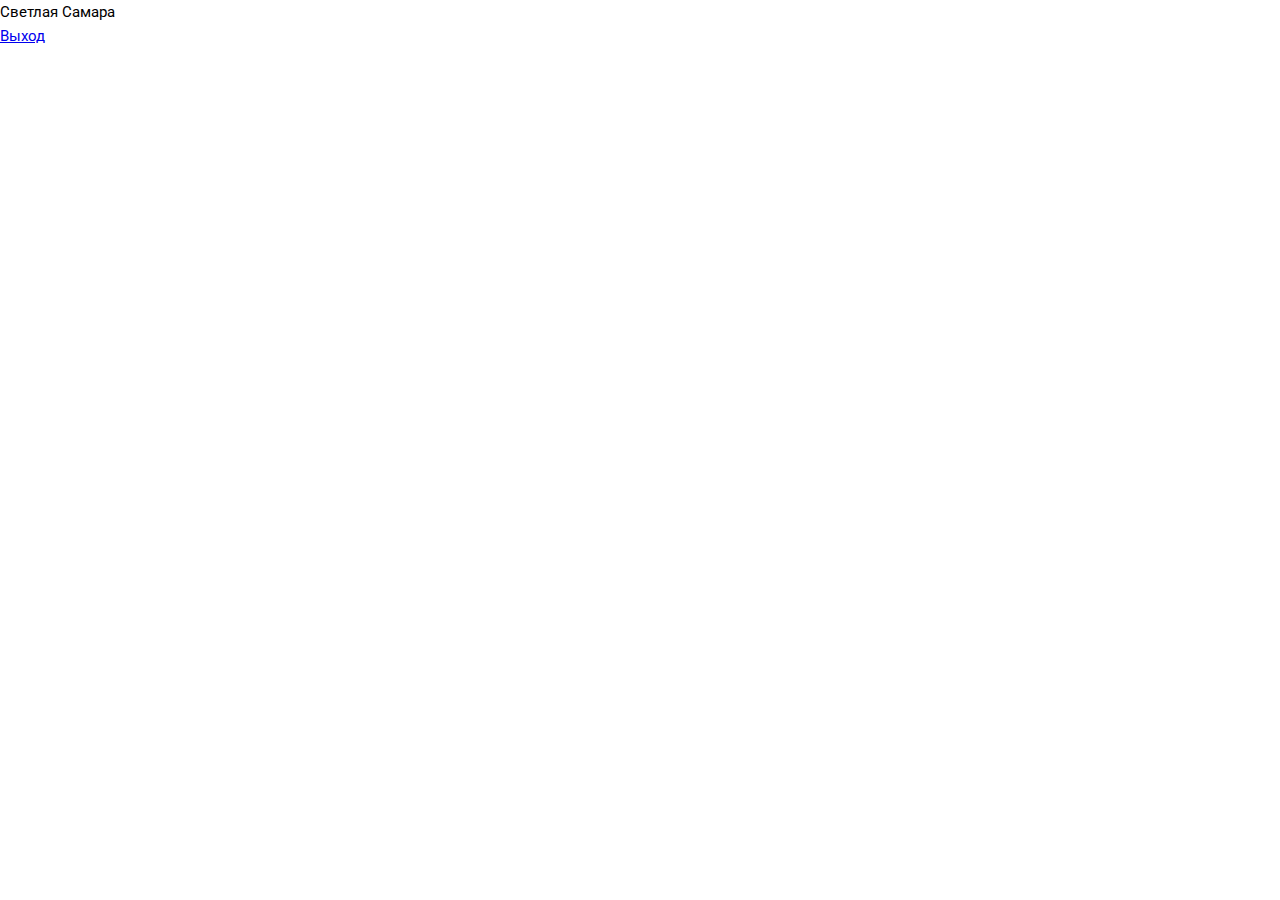
==== admin.html @ 789ba585 "Add files via upload" ====
<!DOCTYPE html>
<html lang="en">
<head>
    <meta charset="UTF-8">
    <link rel="stylesheet" href="css\admin.css">
    <link rel="preconnect" href="https://fonts.googleapis.com">
    <link rel="preconnect" href="https://fonts.gstatic.com" crossorigin>
    <link href="https://fonts.googleapis.com/css2?family=Roboto:wght@500&display=swap" rel="stylesheet">
    <meta http-equiv="X-UA-Compatible" content="IE=edge">
    <meta name="viewport" content="width=device-width, initial-scale=1.0">
    <title>admin</title>
</head>
<body>
    <header class="header">
        <div class="container">
            <div class="header__inner">
                <div class="header__logo">Светлая Самара</div>

                <nav class="nav">
                    <a class="nav__link" href="#">Выход</a>
                </nav>
            </div>

            <section class="section">
                <div class="container">

                </div>
            </section>

        </div>
    </header>
    
</body>
</html>
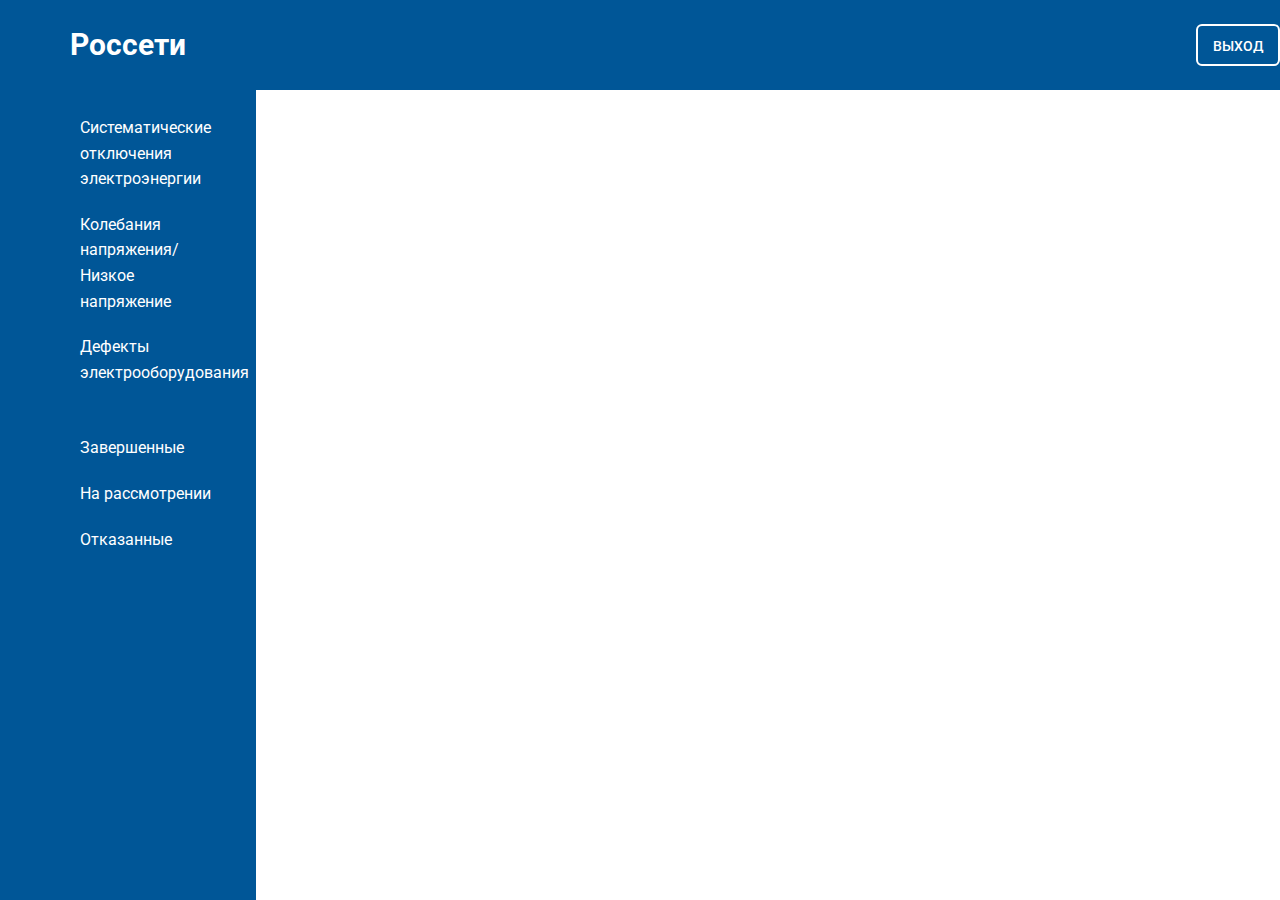
==== commit 6f7ee0d2: "Add files via upload" ====
--- a/admin.html
+++ b/admin.html
@@ -11,24 +11,39 @@
     <title>admin</title>
 </head>
 <body>
-    <header class="header">
+   <!-- <header class="header">
         <div class="container">
             <div class="header__inner">
                 <div class="header__logo">Светлая Самара</div>
-
                 <nav class="nav">
-                    <a class="nav__link" href="#">Выход</a>
+                    
                 </nav>
             </div>
 
-            <section class="section">
-                <div class="container">
+        </div>
+    </header>-->
 
-                </div>
-            </section>
-
+    <div class="side-menu">
+        <div class="brand-name">
+            <h1>Россети</h1>
         </div>
-    </header>
-    
+        <ul>
+            <li>Систематические отключения электроэнергии</li>
+            <li>Колебания напряжения/Низкое напряжение</li>
+            <li>Дефекты электрооборудования</li>
+        </ul>
+        <ul>
+            <li>Завершенные</li>
+            <li>На рассмотрении</li>
+            <li>Отказанные</li>
+        </ul>
+    </div>
+    <div class="container">
+        <div class="header">
+            <div class="nav">
+                <a class="nav__btnUnLogin" href="#">Выход</a>
+            </div>
+        </div>
+    </div>
 </body>
 </html>